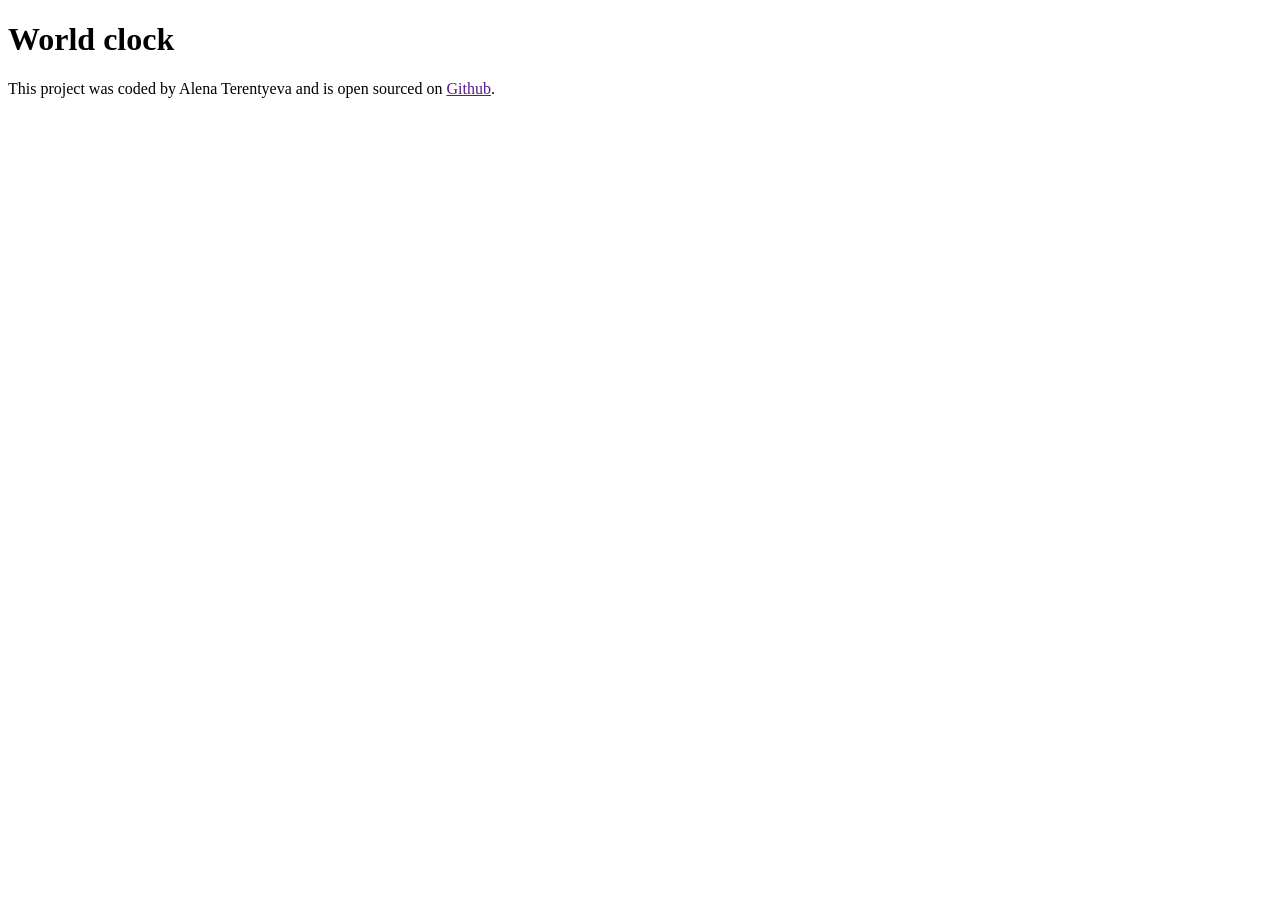
==== world-clock.html @ 22a2d8c2 "Added the initial structure HTML CSS JAVA" ====
<!doctype html>
<html lang="en">
  <head>
    <meta charset="UTF-8" />
    <meta name="viewport" content="width=device-width, initial-scale=1.0" />
    <link rel="stylesheet" href="css/style.css" />
    <title>World clock</title>
  </head>
  <body>
    <h1>World clock</h1>
    <footer>
      This project was coded by Alena Terentyeva and is open sourced on
      <a href="" target="_blank">Github</a>.
    </footer>
    <script src="Java/index.js"></script>
  </body>
</html>
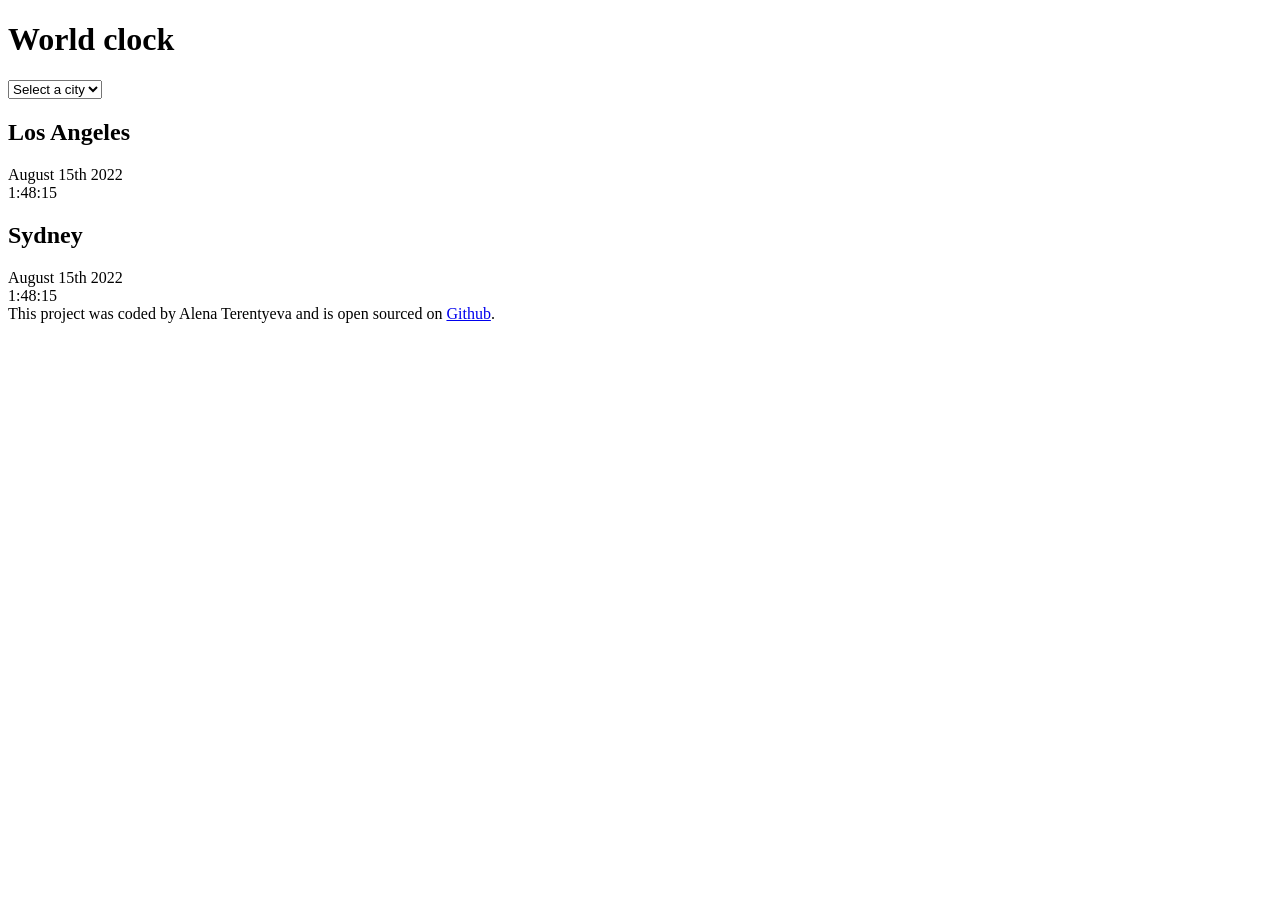
==== commit 4290f6a6: "Added basic HTML" ====
--- a/world-clock.html
+++ b/world-clock.html
@@ -7,10 +7,30 @@
     <title>World clock</title>
   </head>
   <body>
-    <h1>World clock</h1>
+    <div class="container">
+      <h1>World clock</h1>
+      <select name="" id="">
+        <option value="">Select a city</option>
+        <option value="">London</option>
+        <option value="">New York</option>
+        <option value="">Auckland</option>
+      </select>
+      <div class="city">
+        <h2>Los Angeles</h2>
+        <div class="date">August 15th 2022</div>
+        <div class="time">1:48:15</div>
+      </div>
+      <div class="city">
+        <h2>Sydney</h2>
+        <div class="date">August 15th 2022</div>
+        <div class="time">1:48:15</div>
+      </div>
+    </div>
     <footer>
       This project was coded by Alena Terentyeva and is open sourced on
-      <a href="" target="_blank">Github</a>.
+      <a href="https://github.com/Alyona1703/World-clock" target="_blank"
+        >Github</a
+      >.
     </footer>
     <script src="Java/index.js"></script>
   </body>
